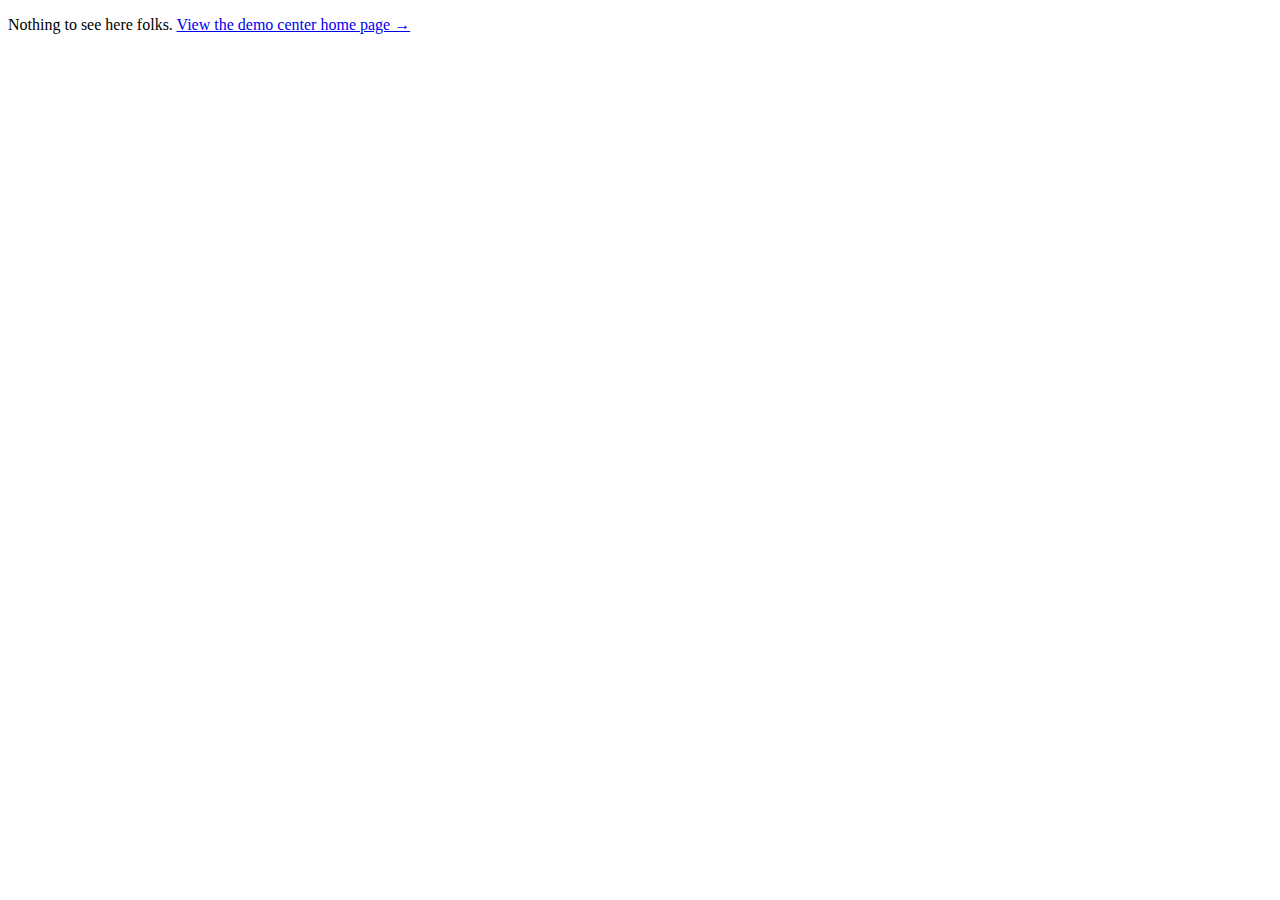
==== index.html @ e024f92f "Initial commit, add JQuery mobile" ====
<!DOCTYPE html>
<html>
<head>
    <meta charset="utf-8">

    <!-- Need to get a proper redirect hooked up. Blech. -->
    <meta name="robots" content="noindex, follow">

    <meta name="viewport" content="width=device-width, initial-scale=1">
    <title>jQuery Mobile</title>
    <link rel="stylesheet"  href="css/themes/default/jquery.mobile-1.3.2.min.css">
    <link rel="stylesheet" href="demos/_assets/css/jqm-demos.css">
    <link rel="shortcut icon" href="demos/_assets/favicon.ico">
    <link rel="stylesheet" href="http://fonts.googleapis.com/css?family=Open+Sans:300,400,700">
    <script src="js/jquery.js"></script>
    <script src="demos/_assets/js/index.js"></script>
    <script src="js/jquery.mobile-1.3.2.min.js"></script>
    <script>
		$( document ).on( "pageshow", function(){
			$( "p.message" ).hide().delay( 1500 ).show( "fast" );
		});
	</script>
</head>
<body>
<div data-role="page" class="jqm-demos">

	<div data-role="content" class="jqm-content">

        <p class="message">Nothing to see here folks. <a href="demos/">View the demo center home page &rarr;</a></p>

	</div><!-- /content -->

</div><!-- /page -->
</body>
</html>
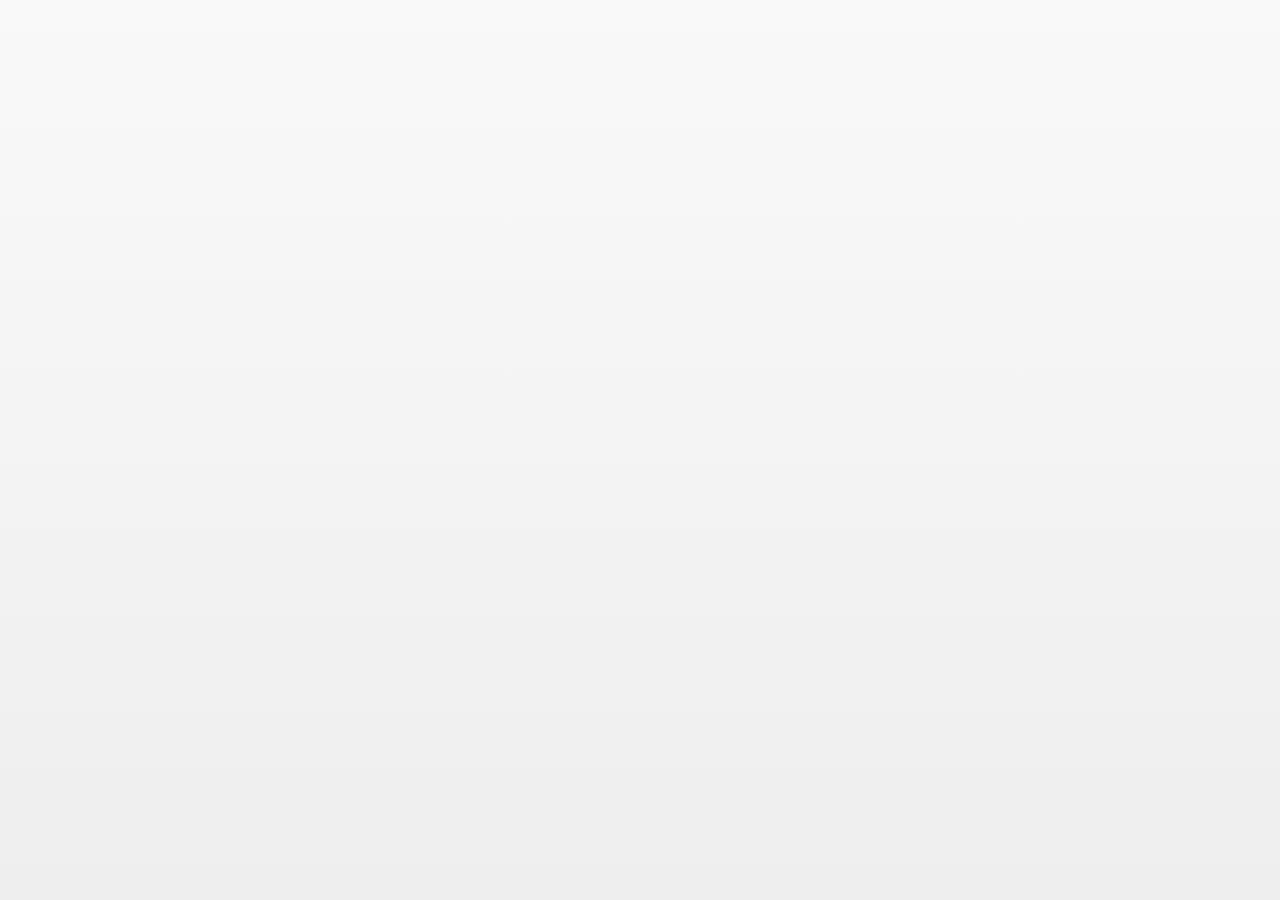
==== commit 5c54a88b: "moved jquery and flot into subdirs. fixed index.html loading paths." ====
--- a/index.html
+++ b/index.html
@@ -8,13 +8,9 @@
 
     <meta name="viewport" content="width=device-width, initial-scale=1">
     <title>jQuery Mobile</title>
-    <link rel="stylesheet"  href="css/themes/default/jquery.mobile-1.3.2.min.css">
-    <link rel="stylesheet" href="demos/_assets/css/jqm-demos.css">
-    <link rel="shortcut icon" href="demos/_assets/favicon.ico">
-    <link rel="stylesheet" href="http://fonts.googleapis.com/css?family=Open+Sans:300,400,700">
-    <script src="js/jquery.js"></script>
-    <script src="demos/_assets/js/index.js"></script>
-    <script src="js/jquery.mobile-1.3.2.min.js"></script>
+    <link rel="stylesheet"  href="css/jquery/jquery.mobile-1.3.2.min.css">
+    <script src="js/jquery/jquery.js"></script>
+    <script src="js/jquery/jquery.mobile-1.3.2.min.js"></script>
     <script>
 		$( document ).on( "pageshow", function(){
 			$( "p.message" ).hide().delay( 1500 ).show( "fast" );
